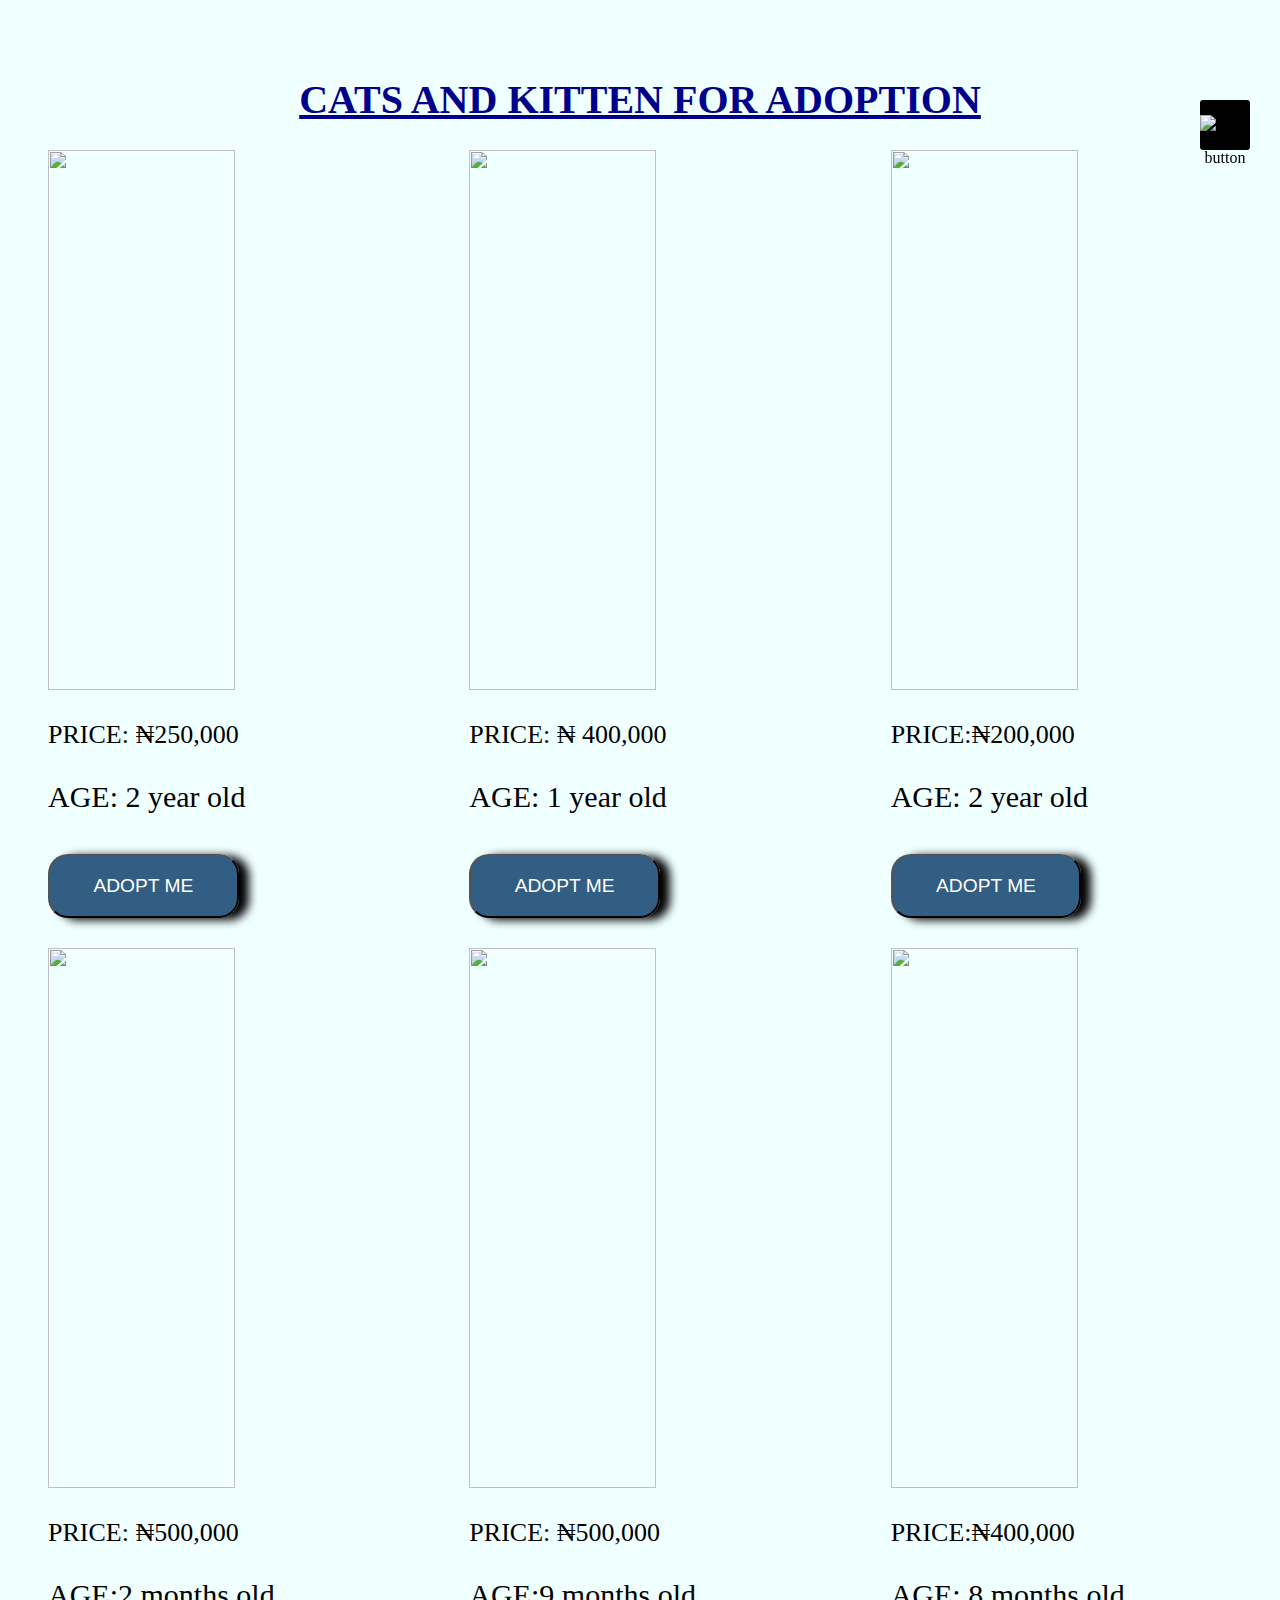
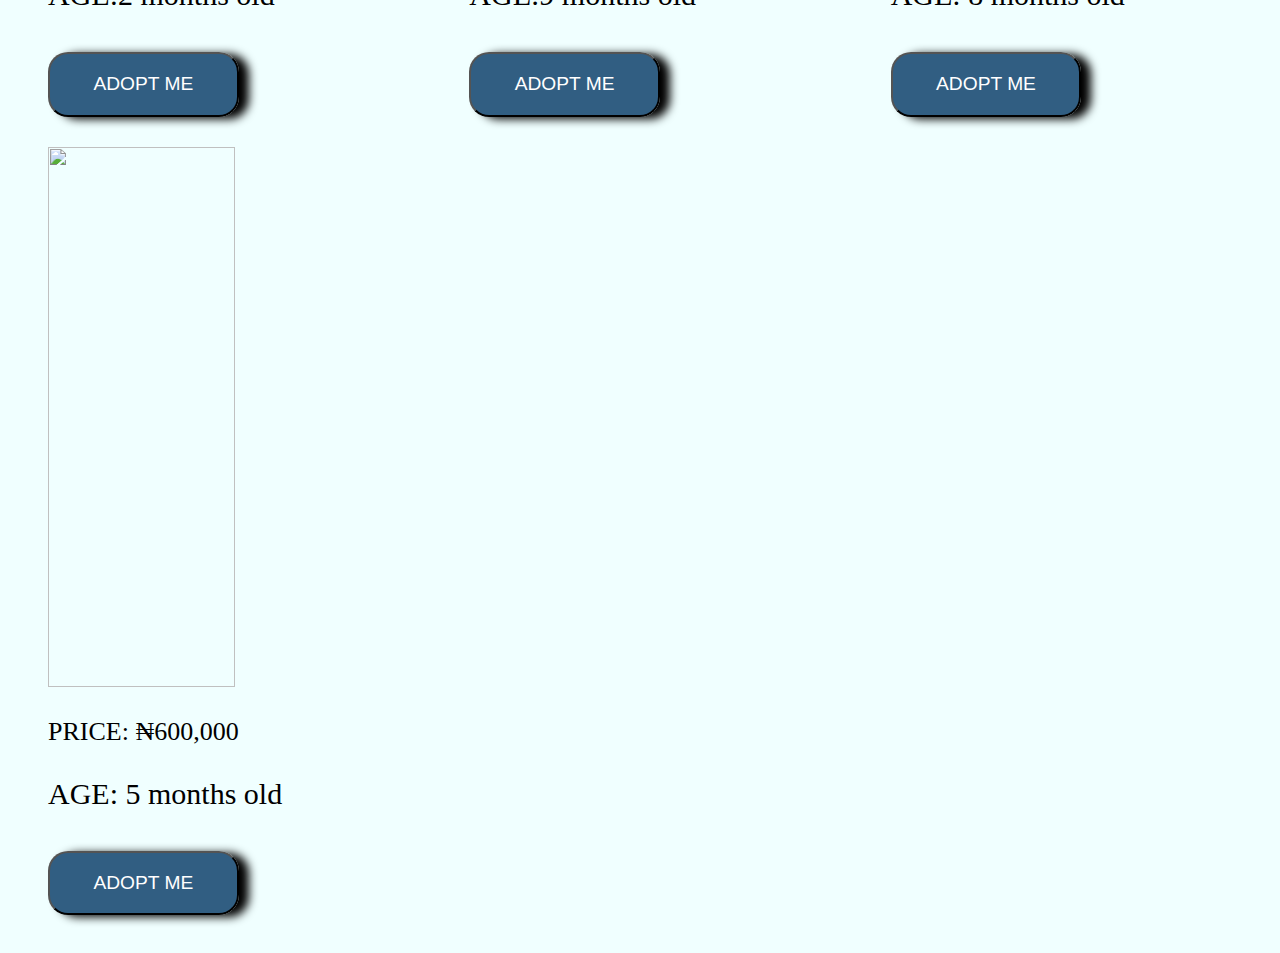
==== cats.html @ 559a2231 "update all" ====
<!DOCTYPE html>
<html lang="en">

<head>
    <meta charset="UTF-8">
    <meta name="viewport" content="width=device-width, initial-scale=1.0">
    <title>CATS</title>
    <link rel="stylesheet" href="css/styles.css">
</head>
<section id="nav">
    <header>
        <nav id="navbar">
            <ul>
                <li><a href="index.html">HOME</a></li>
                <li><a href="dogs.html">DOGS</a></li>
                <li><a href="puppies.html">PUPPIES</a></li>
                <li><a href="cats.html">CATS</a></li>
                <li><a href="rabbit.html">RABBITS</a></li>
                <li><a href="hamster.html">HAMSTER</a></li>
                <li><a href="index.html#more">FOR MORE INFORMATION</a></li>
            </ul>
        </nav>
    </header>
</section>

    <!-- picture of open wave -->
    <div id="menuBtn">
        <img src="IMAGES/menu.png" alt="menu button" id="menu">
    </div>
    <br>
    <script>
        var menuBtn = document.getElementById("menuBtn")
        var nav = document.getElementById("nav")
        var menu = document.getElementById("menu")

        nav.style.right = "-250px";

        menuBtn.onclick = function () {
            if (nav.style.right == "-250px") {
                nav.style.right = "0";
                // The picture of close button nav
                menu.src = "./IMAGES/close.png";
            }
            else {
                nav.style.right = "-250px";
                menu.src = "./IMAGES/menu.png";
            }
        }

    </script>

<body id="woo">
    <h1 id="wed"> CATS AND KITTEN FOR ADOPTION</h1>
    <div id="cats">
        <div class="cat">
            <img src="IMAGES/cat.jpg" alt="">
            <p class="ice">PRICE: ₦250,000</p>
            <p class="age">AGE: 2 year old </p>
            <button>ADOPT ME</button>
        </div>
        <div class="cat">
            <img src="IMAGES/cats2.jpeg" alt="">
            <p class="ice">PRICE: ₦ 400,000</p>
            <p class="age">AGE: 1 year old</p>
            <button>ADOPT ME</button>
        </div>
        <div class="cat">
            <img src="IMAGES/cats3.jpg" alt="">
            <p class="ice">PRICE:₦200,000</p>
            <p class="age">AGE: 2 year old</p>
            <button>ADOPT ME</button>
        </div>
        <div class="cat">
            <img src="IMAGES/kitten.avif" alt="">
            <p class="ice">PRICE: ₦500,000</p>
            <p class="age">AGE:2 months old</p>
            <button>ADOPT ME</button>
        </div>
        <div class="cat">
            <img src="IMAGES/kitten.jpeg" alt="">
            <p class="ice">PRICE: ₦500,000</p>
            <p class="age">AGE:9 months old</p>
            <button>ADOPT ME</button>
        </div>
        <div class="cat">
            <img src="IMAGES/kitten3.jpeg" alt="">
            <p class="ice">PRICE:₦400,000</p>
            <p class="age">AGE: 8 months old</p>
            <button>ADOPT ME</button>
        </div>
        <div class="cat">
            <img src="IMAGES/kittens.jpg" alt="">
            <p class="ice">PRICE: ₦600,000</p>
            <p class="age">AGE: 5 months old</p>
            <button>ADOPT ME</button>
        </div>
    </div>



</body>

</html>
---- css/styles.css ----
/* style for dogs.html begins */
#dog {
   display: grid;
   grid-template-columns: 1fr 1fr 1fr ;
}
#woo {
   background-color: azure;
}
#dog .dogs {
   margin-left: 40px;
}#dog .dogs img{
   width: 100%;
   height: 50vh;
   object-fit: cover;
}

/* nav */

.age{
   font-size: 30px;
}



#dog .dogs {
   margin: 40px;
   
  }

#woo #dog .dogs img {
   object-fit: contain;
   width: 80%;
   height: 250px;
   gap: 10px;
}
/* dogs section ends */
/* puppies */
#puppy .puppies {
   margin-left: 50px;
}

#puppy .puppies img{
   width:80%;
   height: 300px;
}

.wet {
   color: blueviolet;
   font-size: 30px;
   text-decoration: underline;
}

.we {
   text-align: center;
   text-decoration: underline;
   color: brown;
   text-decoration-color: tomato;
   font-size: 70px;

}

.pic {
   background-color: azure;
}


.ice {
   font-size: 26px;
   color: black;
}

#wed {
   font-size: 40px;
   color: darkblue;
   text-decoration: underline;
   text-align: center;
}

.pup {
   font-size: 50px;
   color: deeppink;
   text-align: center;
   text-decoration: overline;
   text-decoration-color: blanchedalmond;
   margin-top: 70px;
}

.dip {
   font-size: 27px;
   text-decoration: underline;
   color: tomato;

}

#pod {
   background-color: bisque;
}

.pod {
   font-size: 35px;
   color: darkgreen;
   text-align: center;
   text-decoration: underline;
}

p {
   font-size: 15px;
}
/* cat section begins */
#cats{
   display: grid;
   grid-template-columns: 1fr 1fr 1fr ;
}
#cats .cat img{
width: 70%;
height: 60vh;
object-fit: cover;
}
#cats .cat{
   margin-left: 40px;
}

/* nav section ends */
.space {
   margin-top: 120px;
   margin-bottom: 200px;
   color: black;
   font-style: italic;
   font-size: 205px;
   text-align: center;
   gap: 5px;
   color: gold;
}

.beauty {
   color: darkgreen;
}

.love {
   color: darkred;
}

h1 {
   text-align: center;
   margin-top: 50px;
   font-size: 2.5rem;
}

#puppy {
   display: grid;
   grid-template-columns: 1fr 1fr 1fr;

}

button {
   color: white;
   background-color: rgba(19, 68, 110, 0.864);
   padding: 1.2rem 10px;
   border-radius: 20px 20px 20px 20px;
   cursor: pointer;
   box-shadow: black 10px 2px 10px;
   margin-top: 10px;
   margin-bottom: 30px;
   width: 50%;
   font-size: larger;
   
}


#woo #puppy .puppies {
   margin-left: 50px;
}
.dip{
   font-size: 17x;
}
.p{
   font-size: 18px;
}
.home{
   display: grid;
   grid-template-columns: 1fr 1fr ;
}
/* rabbit section starts */
.rabbit{
   display: grid;
   grid-template-columns: 1fr 1fr ;
}
.rabbit div {
   margin-left: 50px;
}
.rabbit div img{
   width: 50%;
   height: 220px;
   object-fit: cover;
}
/* rabbit section ends */
/* hamster section starts */
.hamster{
   display: grid;
   grid-template-columns: 1fr 1fr  ;
}
.hamster div {
   margin-left: 50px;
}
.hamster div img{
   width: 50%;
   height: 220px;
   object-fit: cover;
}
.hamsters{
   margin-bottom: 50px;
}
/* hamster section ends */


/* button */

#menuBtn {
   width: 50px;
   height: 50px;
   background: black;
   text-align: center;
   position: fixed;
   right: 30px;
   top: 20px;
   border-radius: 3px;
   z-index: 3;
   cursor: pointer;
   margin-top: 80px;
}


#menuBtn img {
   width: 20px;
   margin-top: 15px;

}

/* nav */
#nav{
   width: 250px;
   height: 100vh;
   position: fixed;
   right: -250px;
   top: 0;
   background-color: coral;
   z-index: 2;
   transition: 1.0s;
}

nav ul li a:hover {
   list-style: none;
   color: brown;
   font-weight: bolder;
}



nav #list li {
   list-style: none;
   display: inline-flex;
   justify-content: space-between 10px;
   margin-bottom: 10px;
}

nav ul li{
   margin-bottom: 30px;
   list-style: none;
   display: inline-flex;
   margin-left: 20px;
}

nav ul li a{
   font-size: 28px;
   margin-left: 20px;
   text-decoration: none;
}
/* nav */
.h1{
   font-size: 60px;
   font-family: 'Times New Roman', Times, serif;
   margin-top: 50px;
   margin-bottom: 60px;
}

#more h1{
   text-decoration:underline;
   text-align: center;
   font-size: xx-large;
}
#more .div{
   display: inline-flex;
   font-size: 35px;
   margin-left: 60px;
   color: rgb(87, 100, 20);

   height: 20vh;
   padding-top: 30px;
}
#more {

}
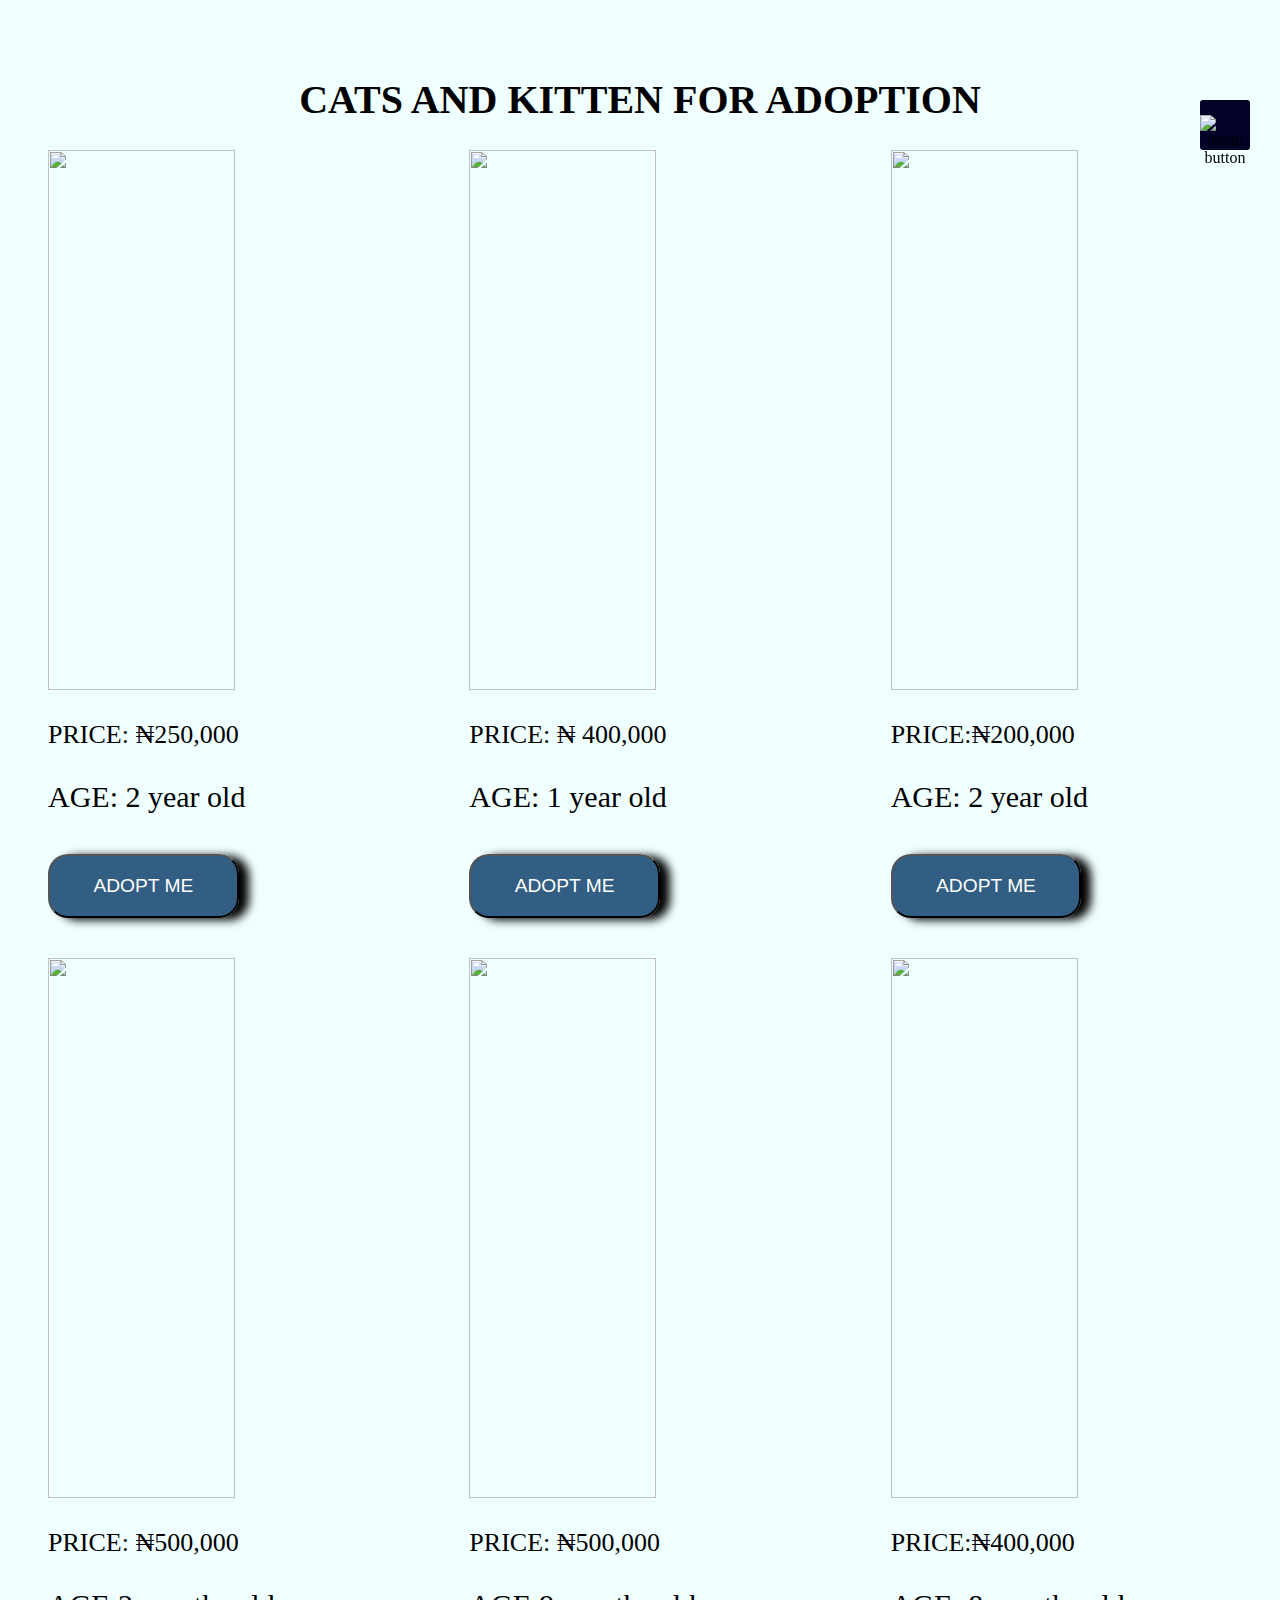
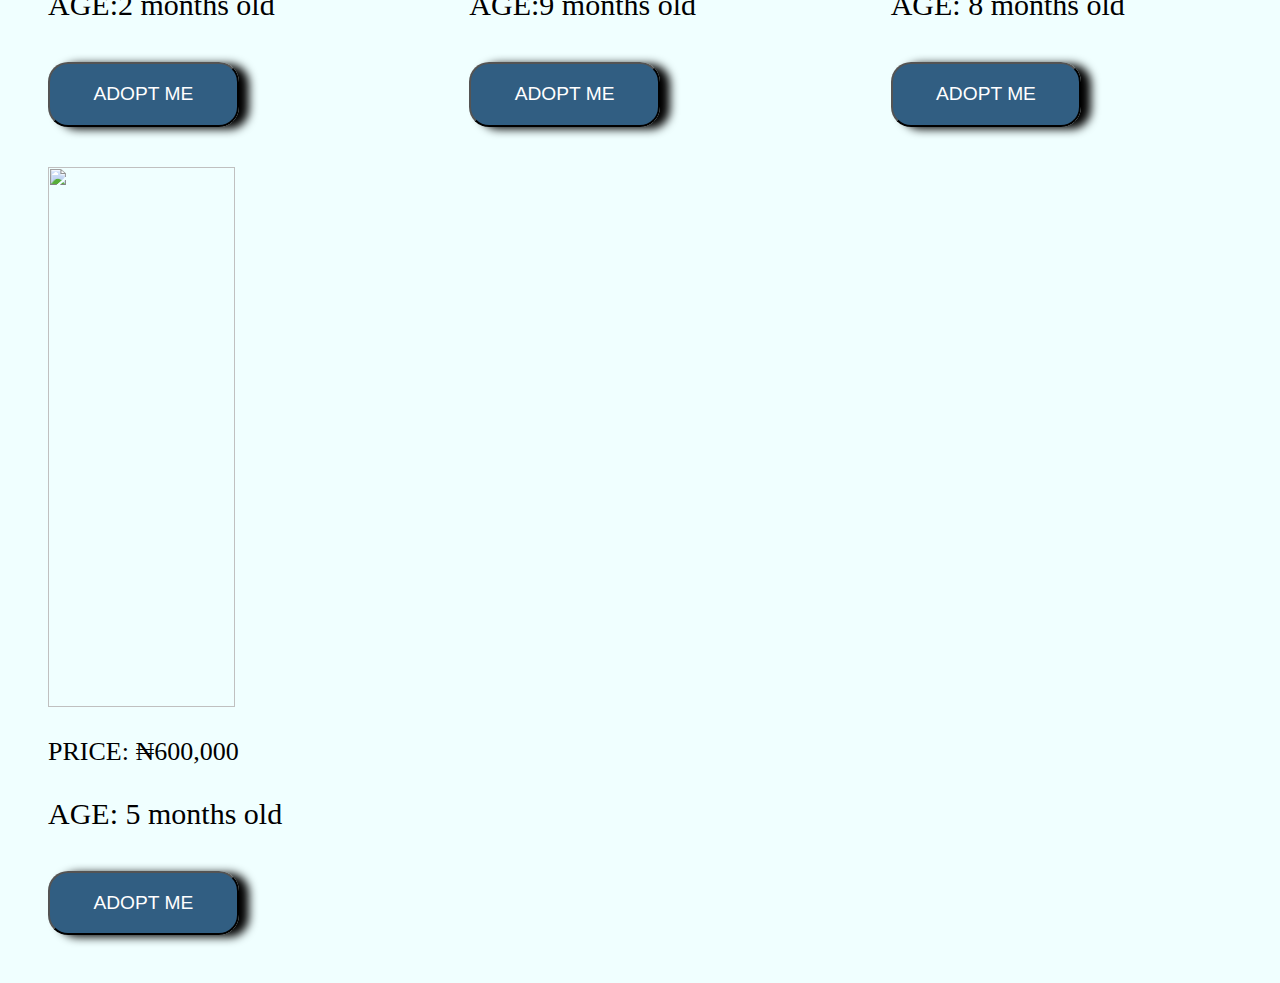
==== commit 40aa70d2: "add all" ====
--- a/cats.html
+++ b/cats.html
@@ -50,7 +50,7 @@
     </script>
 
 <body id="woo">
-    <h1 id="wed"> CATS AND KITTEN FOR ADOPTION</h1>
+    <h1 class="header"> CATS AND KITTEN FOR ADOPTION</h1>
     <div id="cats">
         <div class="cat">
             <img src="IMAGES/cat.jpg" alt="">
--- a/css/styles.css
+++ b/css/styles.css
@@ -1,14 +1,18 @@
 /* style for dogs.html begins */
 #dog {
    display: grid;
-   grid-template-columns: 1fr 1fr 1fr ;
-}
+   grid-template-columns: 1fr 1fr 1fr;
+}
+
 #woo {
    background-color: azure;
 }
+
 #dog .dogs {
    margin-left: 40px;
-}#dog .dogs img{
+}
+
+#dog .dogs img {
    width: 100%;
    height: 50vh;
    object-fit: cover;
@@ -16,7 +20,7 @@
 
 /* nav */
 
-.age{
+.age {
    font-size: 30px;
 }
 
@@ -24,8 +28,8 @@
 
 #dog .dogs {
    margin: 40px;
-   
-  }
+
+}
 
 #woo #dog .dogs img {
    object-fit: contain;
@@ -33,14 +37,15 @@
    height: 250px;
    gap: 10px;
 }
+
 /* dogs section ends */
 /* puppies */
 #puppy .puppies {
    margin-left: 50px;
 }
 
-#puppy .puppies img{
-   width:80%;
+#puppy .puppies img {
+   width: 80%;
    height: 300px;
 }
 
@@ -69,12 +74,6 @@
    color: black;
 }
 
-#wed {
-   font-size: 40px;
-   color: darkblue;
-   text-decoration: underline;
-   text-align: center;
-}
 
 .pup {
    font-size: 50px;
@@ -96,27 +95,24 @@
    background-color: bisque;
 }
 
-.pod {
-   font-size: 35px;
-   color: darkgreen;
-   text-align: center;
-   text-decoration: underline;
-}
 
 p {
    font-size: 15px;
 }
+
 /* cat section begins */
-#cats{
-   display: grid;
-   grid-template-columns: 1fr 1fr 1fr ;
-}
-#cats .cat img{
-width: 70%;
-height: 60vh;
-object-fit: cover;
-}
-#cats .cat{
+#cats {
+   display: grid;
+   grid-template-columns: 1fr 1fr 1fr;
+}
+
+#cats .cat img {
+   width: 70%;
+   height: 60vh;
+   object-fit: cover;
+}
+
+#cats .cat {
    margin-left: 40px;
 }
 
@@ -152,6 +148,88 @@
 
 }
 
+
+
+
+#woo #puppy .puppies {
+   margin-left: 50px;
+}
+
+.dip {
+   font-size: 17x;
+}
+
+.p {
+   font-size: 18px;
+}
+
+.home {
+   display: grid;
+   grid-template-columns: 1fr 1fr;
+}
+
+/* rabbit section starts */
+.rabbit {
+   display: grid;
+   grid-template-columns: 1fr 1fr 1fr;
+}
+
+.rabbit div {
+   margin-left: 50px;
+}
+
+.rabbit div img {
+   width: 90%;
+   height: 250px;
+   object-fit: cover;
+}
+
+/* rabbit section ends */
+/* hamster section starts */
+.hamster {
+   display: grid;
+   grid-template-columns: 1fr 1fr 1fr ;
+}
+
+.hamster div {
+   margin-left: 50px;
+}
+
+.hamster div img {
+   width: 90%;
+   height: 50vh;
+   object-fit: cover;
+}
+
+.hamsters {
+   margin-bottom: 50px;
+}
+
+/* hamster section ends */
+
+
+/* button */
+
+#menuBtn {
+   width: 50px;
+   height: 50px;
+   background:rgb(2, 2, 39);
+   text-align: center;
+   position: fixed;
+   right: 30px;
+   top: 20px;
+   border-radius: 3px;
+   z-index: 3;
+   cursor: pointer;
+   margin-top: 80px;
+}
+
+
+#menuBtn img {
+   width: 20px;
+   margin-top: 15px;
+
+}
 button {
    color: white;
    background-color: rgba(19, 68, 110, 0.864);
@@ -160,84 +238,14 @@
    cursor: pointer;
    box-shadow: black 10px 2px 10px;
    margin-top: 10px;
-   margin-bottom: 30px;
+   margin-bottom: 40px;
    width: 50%;
    font-size: larger;
-   
-}
-
-
-#woo #puppy .puppies {
-   margin-left: 50px;
-}
-.dip{
-   font-size: 17x;
-}
-.p{
-   font-size: 18px;
-}
-.home{
-   display: grid;
-   grid-template-columns: 1fr 1fr ;
-}
-/* rabbit section starts */
-.rabbit{
-   display: grid;
-   grid-template-columns: 1fr 1fr ;
-}
-.rabbit div {
-   margin-left: 50px;
-}
-.rabbit div img{
-   width: 50%;
-   height: 220px;
-   object-fit: cover;
-}
-/* rabbit section ends */
-/* hamster section starts */
-.hamster{
-   display: grid;
-   grid-template-columns: 1fr 1fr  ;
-}
-.hamster div {
-   margin-left: 50px;
-}
-.hamster div img{
-   width: 50%;
-   height: 220px;
-   object-fit: cover;
-}
-.hamsters{
-   margin-bottom: 50px;
-}
-/* hamster section ends */
-
-
-/* button */
-
-#menuBtn {
-   width: 50px;
-   height: 50px;
-   background: black;
-   text-align: center;
-   position: fixed;
-   right: 30px;
-   top: 20px;
-   border-radius: 3px;
-   z-index: 3;
-   cursor: pointer;
-   margin-top: 80px;
-}
-
-
-#menuBtn img {
-   width: 20px;
-   margin-top: 15px;
 
 }
 
 /* nav */
-#nav{
+#nav {
    width: 250px;
    height: 100vh;
    position: fixed;
@@ -263,32 +271,34 @@
    margin-bottom: 10px;
 }
 
-nav ul li{
+nav ul li {
    margin-bottom: 30px;
    list-style: none;
    display: inline-flex;
    margin-left: 20px;
 }
 
-nav ul li a{
+nav ul li a {
    font-size: 28px;
    margin-left: 20px;
    text-decoration: none;
 }
+
 /* nav */
-.h1{
+.h1 {
    font-size: 60px;
    font-family: 'Times New Roman', Times, serif;
    margin-top: 50px;
    margin-bottom: 60px;
 }
 
-#more h1{
-   text-decoration:underline;
+#more h1 {
+   text-decoration: underline;
    text-align: center;
    font-size: xx-large;
 }
-#more .div{
+
+#more .div {
    display: inline-flex;
    font-size: 35px;
    margin-left: 60px;
@@ -297,6 +307,14 @@
    height: 20vh;
    padding-top: 30px;
 }
-#more {
+
+#more {}
+
+.amaka {
+   background-color: navy;
+   color: white;
+   height: 40px;
+   width: 100%;
+   padding: 10px 10px 10px;
 
 }